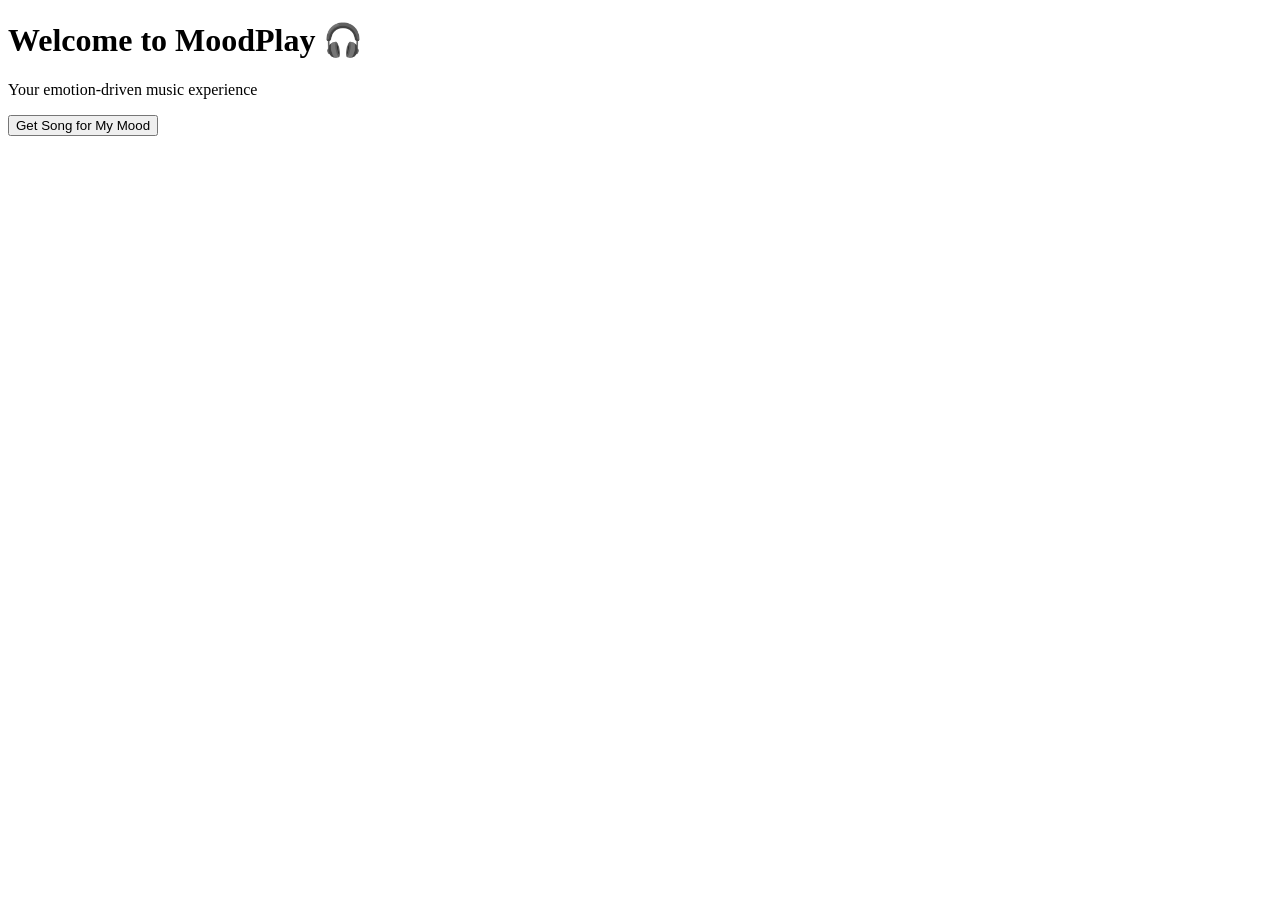
==== index.html @ a50ee93a "Rename MoodPlay/index.html to index.html" ====
<!DOCTYPE html>
<html lang="en">
<head>
  <meta charset="UTF-8" />
  <meta name="viewport" content="width=device-width, initial-scale=1.0"/>
  <title>MoodPlay 🎵</title>
  <link rel="stylesheet" href="style.css" />
</head>
<body>
  <div class="container">
    <h1>Welcome to MoodPlay 🎧</h1>
    <p>Your emotion-driven music experience</p>
    <button onclick="suggestMusic()">Get Song for My Mood</button>
    <div id="suggestion"></div>
  </div>

  <script src="app.js"></script>
</body>
</html>
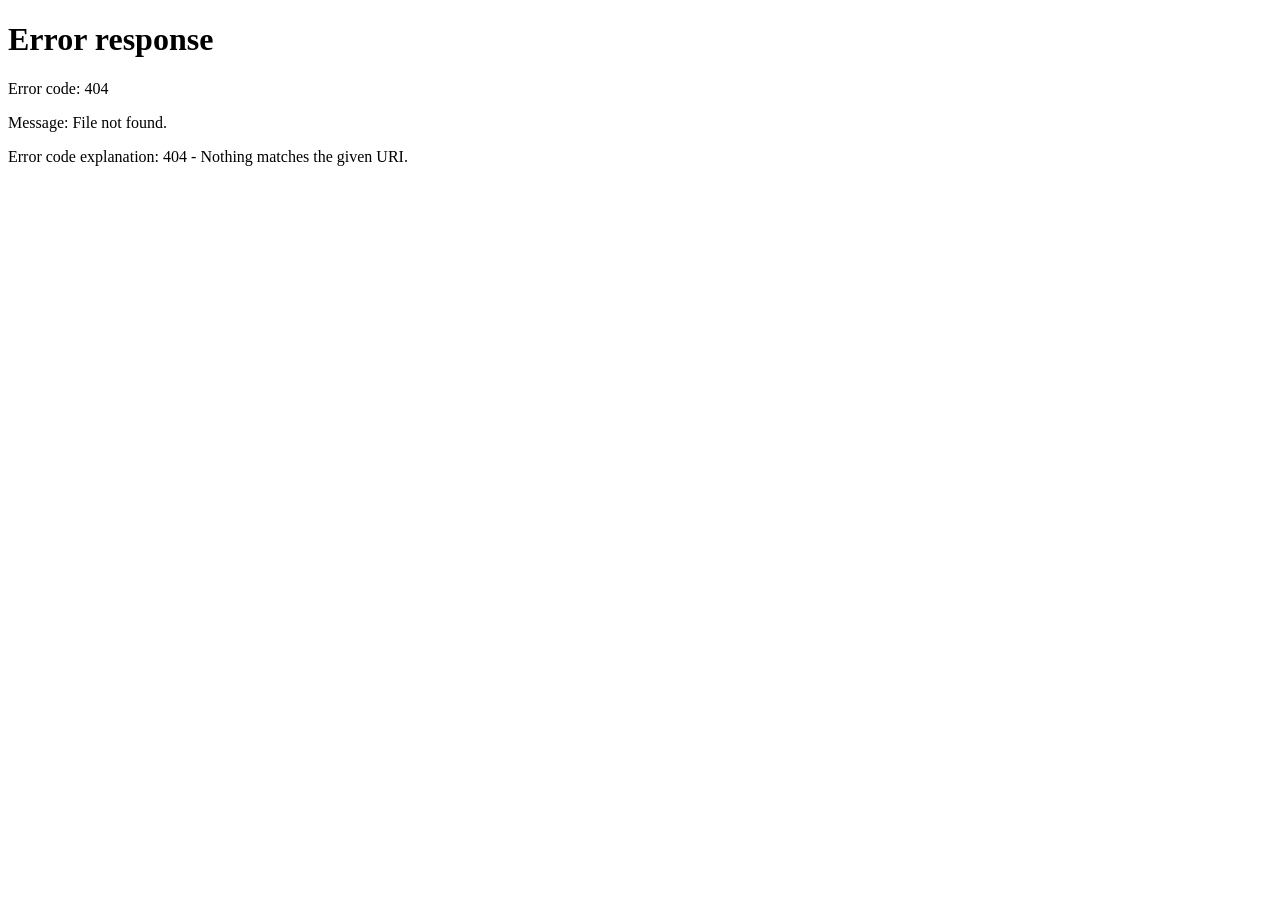
==== commit 89144e0a: "Rename MoodPlay/index.html to index.html" ====
--- a/index.html
+++ b/index.html
@@ -1,21 +1,9 @@
 <!DOCTYPE html>
-<html lang="en">
-<head>
-  <meta charset="UTF-8" />
-  <meta name="viewport" content="width=device-width, initial-scale=1.0"/>
-  <title>MoodPlay 🎵</title>
-  <link rel="stylesheet" href="style.css" />
-</head>
-<body>
-  <div class="container">
-    <h1>Welcome to MoodPlay 🎧</h1>
-    <p>Your emotion-driven music experience</p>
-    <button onclick="suggestMusic()">Get Song for My Mood</button>
-    <div id="suggestion"></div>
-  </div>
-
-  <script src="app.js"></script>
-</body>
+<html>
+  <head>
+    <meta http-equiv="refresh" content="0; URL='MoodPlay/index.html'" />
+  </head>
+  <body>
+    <p>Redirecting to <a href="MoodPlay/index.html">MoodPlay</a>...</p>
+  </body>
 </html>
-
-
